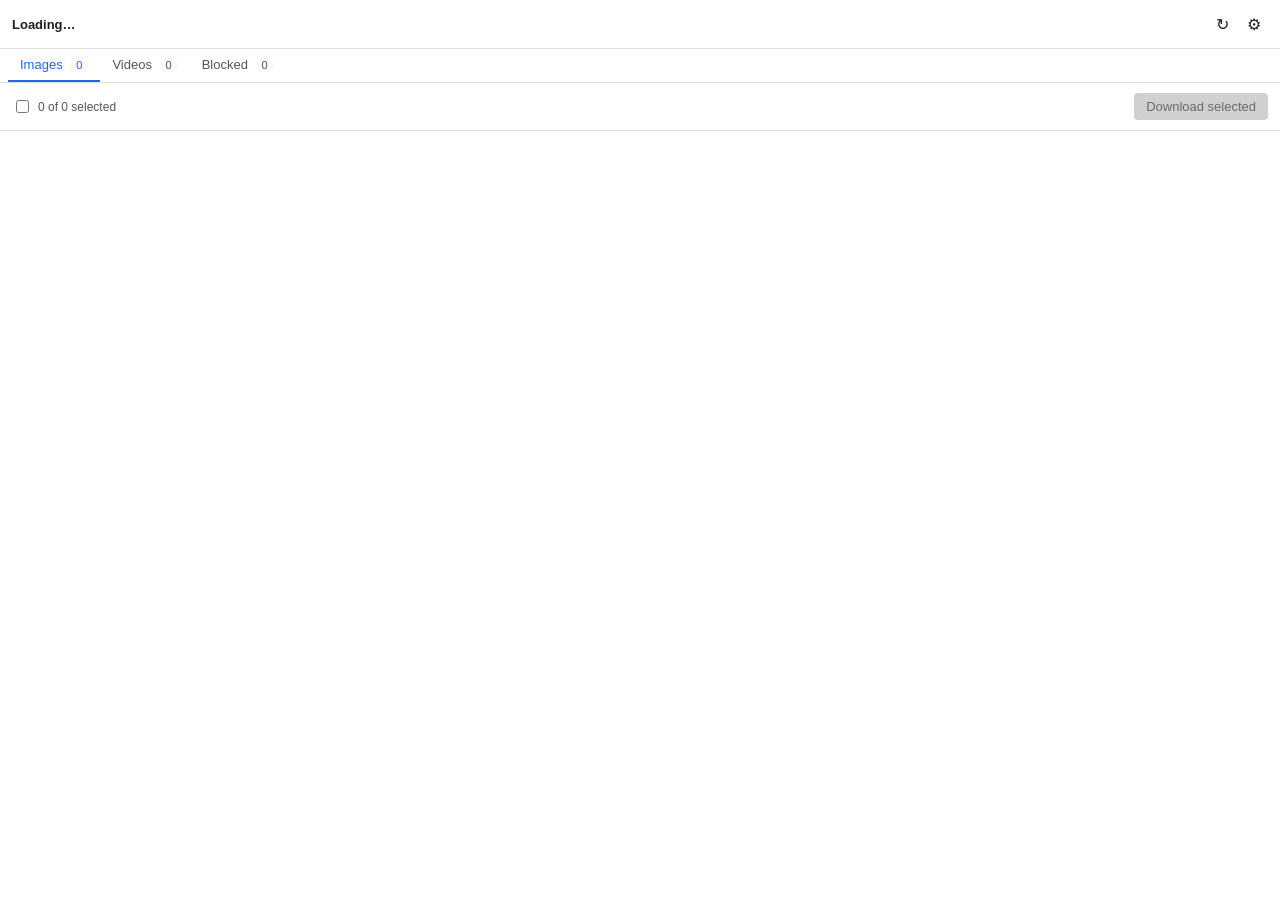
==== src/sidepanel/index.html @ 82856184 "Initial commit: v3 universal media downloader (Phase 1 + 2) Generalizes the IG/FB-specific v2 to dis" ====
<!DOCTYPE html>
<html lang="en">
  <head>
    <meta charset="utf-8" />
    <meta name="viewport" content="width=device-width, initial-scale=1" />
    <title>Universal Media Downloader</title>
    <link rel="stylesheet" href="index.css" />
  </head>
  <body>
    <div id="app">
      <header>
        <div id="page-title" title="">Loading…</div>
        <div class="header-actions">
          <button id="rescan-btn" type="button" class="icon-btn" title="Rescan" aria-label="Rescan">↻</button>
          <button id="options-btn" type="button" class="icon-btn" title="Options" aria-label="Options">⚙</button>
        </div>
      </header>

      <nav id="tabs" role="tablist" aria-label="Media kind">
        <button role="tab" data-tab="images" aria-selected="true">Images <span class="count" id="count-images">0</span></button>
        <button role="tab" data-tab="videos" aria-selected="false">Videos <span class="count" id="count-videos">0</span></button>
        <button role="tab" data-tab="blocked" aria-selected="false">Blocked <span class="count" id="count-blocked">0</span></button>
      </nav>

      <div id="toolbar">
        <label class="select-all">
          <input type="checkbox" id="select-all" />
          <span id="select-summary">0 of 0 selected</span>
        </label>
        <button id="download-btn" type="button" disabled>Download selected</button>
      </div>

      <div id="status" role="status" aria-live="polite"></div>
      <div id="progress" class="hidden" role="status" aria-live="polite"></div>
      <div id="errors" class="hidden" role="alert" aria-live="assertive"></div>

      <main id="grid" aria-label="Discovered media"></main>
    </div>
    <script type="module" src="index.js"></script>
  </body>
</html>
---- src/sidepanel/index.css ----
:root {
  color-scheme: light dark;
  --bg: #ffffff;
  --fg: #1f1f1f;
  --muted: #555555;
  --border: #e0e0e0;
  --primary: #2563eb;
  --primary-hover: #1d4fd8;
  --primary-active: #1a45c0;
  --disabled-bg: #d0d0d0;
  --disabled-fg: #6a6a6a;
  --error-bg: #ffeeee;
  --error-fg: #990000;
  --card-bg: #f9f9f9;
  --thumb-bg: #ececec;
  --focus-ring: #2563eb;
  --tab-active: #2563eb;
  --blocked-bg: #fff8e6;
  --blocked-fg: #6b4f00;
}

@media (prefers-color-scheme: dark) {
  :root {
    --bg: #1a1a1a;
    --fg: #e6e6e6;
    --muted: #b0b0b0;
    --border: #2e2e2e;
    --primary: #3b82f6;
    --primary-hover: #60a5fa;
    --primary-active: #2563eb;
    --disabled-bg: #3a3a3a;
    --disabled-fg: #888888;
    --error-bg: #3a1f1f;
    --error-fg: #ff9999;
    --card-bg: #232323;
    --thumb-bg: #2c2c2c;
    --focus-ring: #60a5fa;
    --tab-active: #60a5fa;
    --blocked-bg: #2a2415;
    --blocked-fg: #d4b878;
  }
}

* {
  box-sizing: border-box;
}

body {
  margin: 0;
  font-family: -apple-system, BlinkMacSystemFont, "Segoe UI", sans-serif;
  font-size: 13px;
  color: var(--fg);
  background: var(--bg);
}

#app {
  display: flex;
  flex-direction: column;
  min-height: 100vh;
}

header {
  display: flex;
  align-items: center;
  gap: 8px;
  padding: 10px 12px;
  border-bottom: 1px solid var(--border);
  position: sticky;
  top: 0;
  background: var(--bg);
  z-index: 2;
}

#page-title {
  flex: 1;
  font-weight: 600;
  white-space: nowrap;
  overflow: hidden;
  text-overflow: ellipsis;
}

.header-actions {
  display: flex;
  gap: 4px;
}

.icon-btn {
  background: transparent;
  border: 1px solid transparent;
  cursor: pointer;
  font-size: 16px;
  width: 28px;
  height: 28px;
  border-radius: 4px;
  color: var(--fg);
}

.icon-btn:hover {
  background: var(--card-bg);
  border-color: var(--border);
}

#tabs {
  display: flex;
  border-bottom: 1px solid var(--border);
  padding: 0 8px;
}

#tabs button {
  background: transparent;
  border: none;
  padding: 8px 12px;
  font: inherit;
  color: var(--muted);
  cursor: pointer;
  border-bottom: 2px solid transparent;
}

#tabs button[aria-selected="true"] {
  color: var(--tab-active);
  border-bottom-color: var(--tab-active);
}

.count {
  display: inline-block;
  margin-left: 4px;
  padding: 1px 6px;
  border-radius: 9px;
  background: var(--card-bg);
  font-size: 11px;
}

#toolbar {
  display: flex;
  align-items: center;
  gap: 12px;
  padding: 10px 12px;
  border-bottom: 1px solid var(--border);
}

.select-all {
  display: flex;
  align-items: center;
  gap: 6px;
  flex: 1;
  cursor: pointer;
}

#select-summary {
  color: var(--muted);
  font-size: 12px;
}

button:focus-visible,
input:focus-visible,
[role="tab"]:focus-visible {
  outline: 2px solid var(--focus-ring);
  outline-offset: 2px;
}

#download-btn {
  font: inherit;
  padding: 6px 12px;
  border: none;
  background: var(--primary);
  color: #ffffff;
  border-radius: 4px;
  cursor: pointer;
  font-weight: 500;
}

#download-btn:hover:not(:disabled) {
  background: var(--primary-hover);
}

#download-btn:active:not(:disabled) {
  background: var(--primary-active);
}

#download-btn:disabled {
  background: var(--disabled-bg);
  color: var(--disabled-fg);
  cursor: not-allowed;
}

#status {
  padding: 8px 12px;
  font-size: 12px;
  color: var(--muted);
}

#status:empty {
  display: none;
}

#progress {
  padding: 8px 12px;
  font-size: 12px;
  color: var(--muted);
  background: var(--card-bg);
}

#errors {
  margin: 8px 12px;
  padding: 8px;
  background: var(--error-bg);
  color: var(--error-fg);
  border-radius: 4px;
  font-size: 12px;
  max-height: 140px;
  overflow-y: auto;
}

#errors strong {
  display: block;
  margin-bottom: 4px;
}

#errors ul {
  margin: 0;
  padding-left: 18px;
}

#errors li {
  word-break: break-all;
  margin-bottom: 3px;
}

main#grid {
  flex: 1;
  display: grid;
  grid-template-columns: repeat(auto-fill, minmax(120px, 1fr));
  gap: 8px;
  padding: 12px;
}

.empty {
  grid-column: 1 / -1;
  text-align: center;
  padding: 24px;
  color: var(--muted);
}

.card {
  position: relative;
  background: var(--card-bg);
  border: 1px solid var(--border);
  border-radius: 4px;
  overflow: hidden;
  cursor: pointer;
  display: flex;
  flex-direction: column;
}

.card:hover {
  border-color: var(--primary);
}

.card.downloading {
  outline: 2px solid var(--primary);
}

.card.done::after {
  content: "✓";
  position: absolute;
  top: 4px;
  right: 4px;
  background: var(--primary);
  color: #fff;
  width: 18px;
  height: 18px;
  border-radius: 50%;
  display: flex;
  align-items: center;
  justify-content: center;
  font-size: 11px;
  font-weight: 700;
}

.card-check {
  position: absolute;
  top: 4px;
  left: 4px;
  z-index: 1;
  cursor: pointer;
}

.thumb {
  width: 100%;
  aspect-ratio: 1;
  object-fit: cover;
  background: var(--thumb-bg);
  display: block;
}

.thumb.broken {
  object-fit: contain;
  opacity: 0.4;
}

.video-placeholder {
  display: flex;
  align-items: center;
  justify-content: center;
  font-size: 32px;
  color: var(--muted);
  width: 100%;
  aspect-ratio: 1;
  background: var(--thumb-bg);
}

.kind-badge {
  position: absolute;
  bottom: 32px;
  right: 4px;
  background: rgba(0, 0, 0, 0.7);
  color: white;
  padding: 1px 6px;
  border-radius: 3px;
  font-size: 10px;
  font-weight: 600;
  pointer-events: none;
}

.meta {
  padding: 4px 6px;
  font-size: 11px;
  color: var(--muted);
  white-space: nowrap;
  overflow: hidden;
  text-overflow: ellipsis;
}

.card.blocked {
  background: var(--blocked-bg);
  color: var(--blocked-fg);
  padding: 12px;
  text-align: center;
  cursor: default;
}

.card.blocked:hover {
  border-color: var(--border);
}

.blocked-label {
  font-weight: 600;
  margin-bottom: 4px;
}

.blocked-detail {
  font-size: 11px;
  word-break: break-all;
}

.hidden {
  display: none;
}
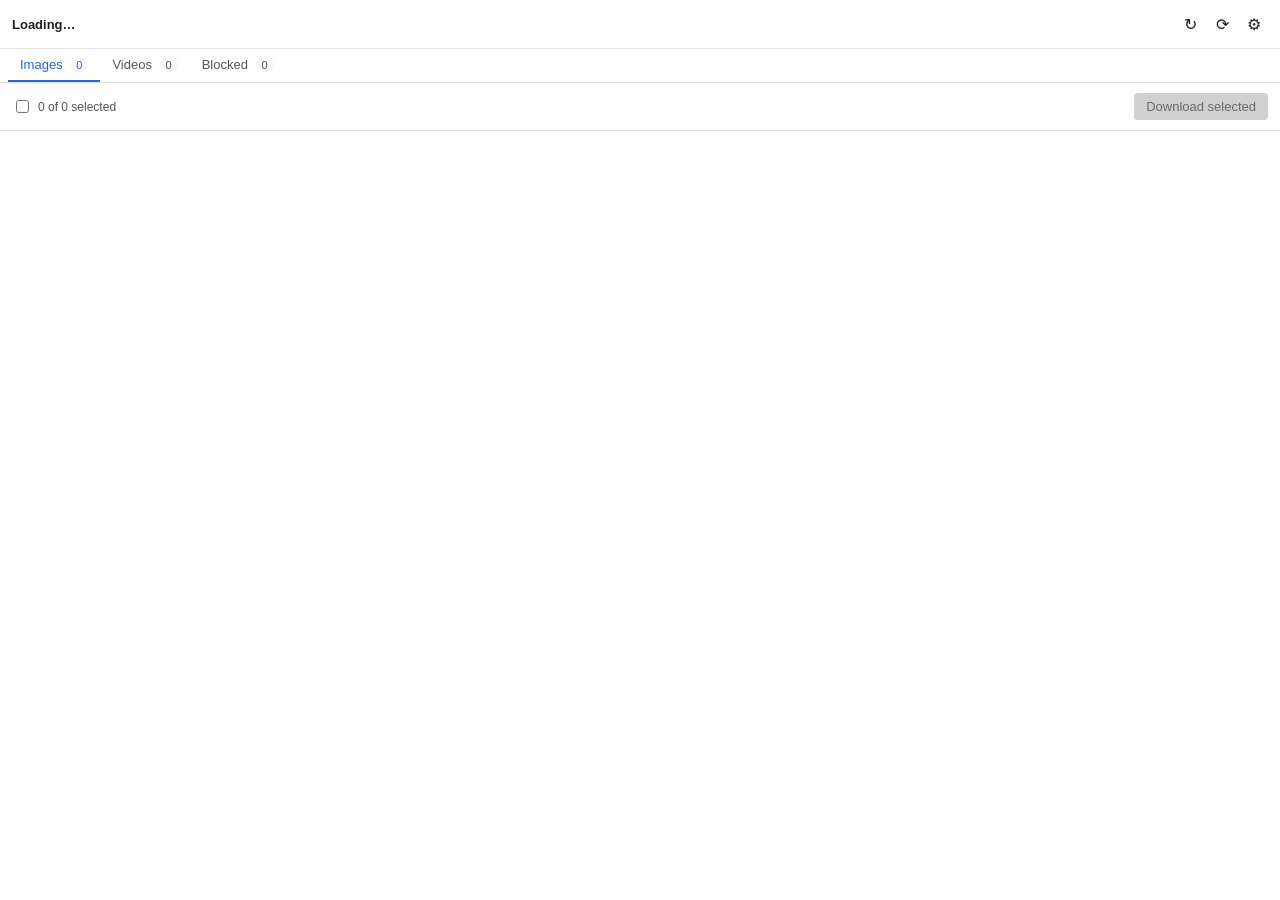
==== commit 2782ad98: "Add Hard refresh button — clear all items, then rescan The existing ↻ Rescan button is additive: it " ====
--- a/src/sidepanel/index.html
+++ b/src/sidepanel/index.html
@@ -11,7 +11,8 @@
       <header>
         <div id="page-title" title="">Loading…</div>
         <div class="header-actions">
-          <button id="rescan-btn" type="button" class="icon-btn" title="Rescan" aria-label="Rescan">↻</button>
+          <button id="rescan-btn" type="button" class="icon-btn" title="Rescan (additive — keeps existing items)" aria-label="Rescan">↻</button>
+          <button id="hard-refresh-btn" type="button" class="icon-btn" title="Hard refresh — clear all items, then rescan the current page" aria-label="Hard refresh">⟳</button>
           <button id="options-btn" type="button" class="icon-btn" title="Options" aria-label="Options">⚙</button>
         </div>
       </header>
